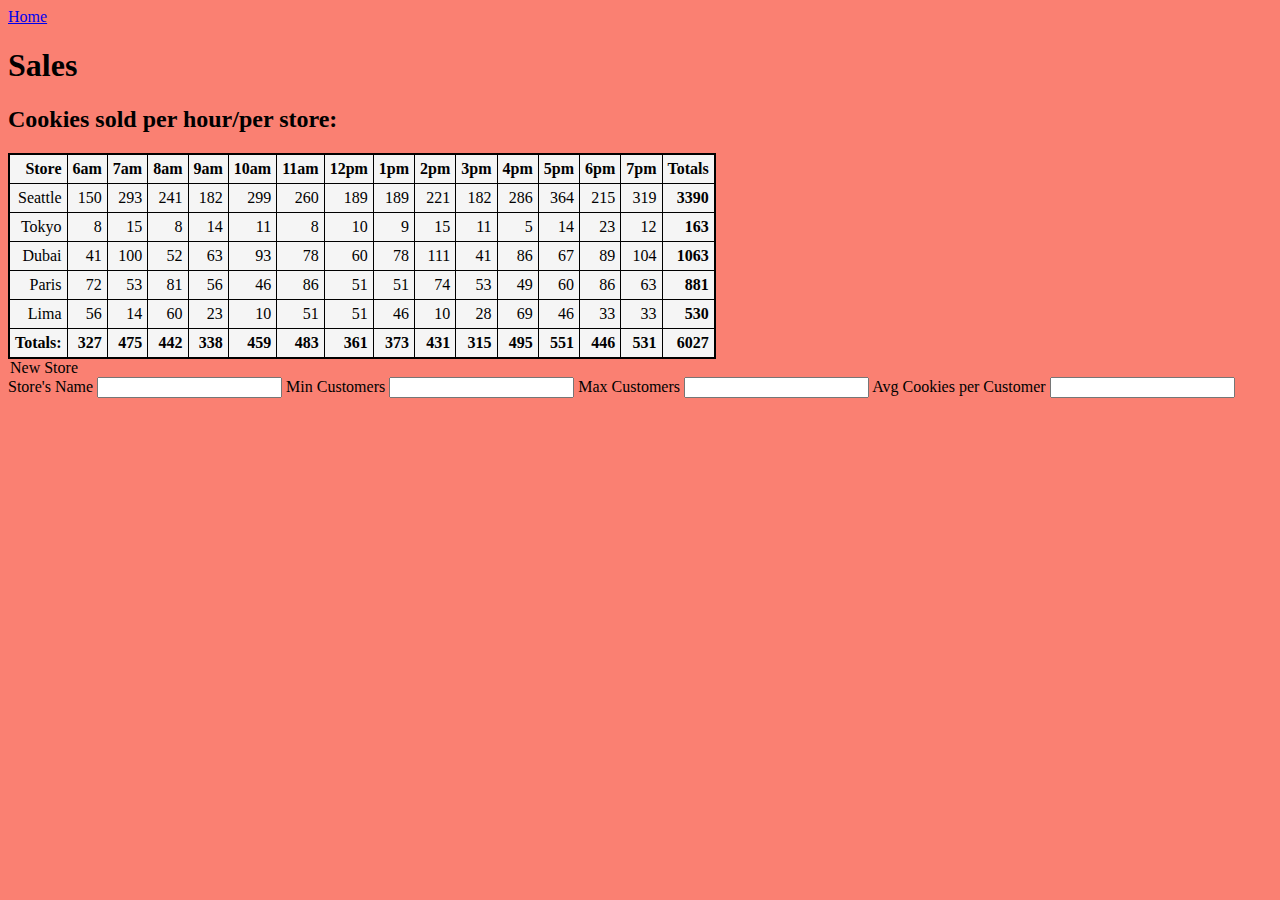
==== sales.html @ 5fb89e4c "added form for new store to store.html" ====
<!DOCTYPE html>
<html>
<head>
  <title>Sales</title>
  <link href="style.css" type="text/css" rel="stylesheet">
</head>
<body >
  <nav>
    <a href="index.html">Home</a>
  </nav>
  <h1>Sales</h1>
  <h2>Cookies sold per hour/per store:</h2>
  <table id="store table"></table>

    <form>
      <feildset>
        <legend>New Store</legend>
        <label for="storeName">Store's Name</label>
        <input type="text" name="storeName">
        
        <label for="minCustomer">Min Customers</label>
        <input type="number" name="minCustomer">
        
        <label type="maxCustomer">Max Customers</label>
        <input type="number" name="maxCustomer">
       
        <label for="avgCookie">Avg Cookies per Customer</label>
        <input type="number" name="avgCookie">
      </feildset>
    </form>
  
</body>
<script src="app.js"></script>
</html>
---- style.css ----
body{
  background-color: salmon;
}

#index h1{ 
  text-align: center;
}
main > section{
  padding-left: 70px;

}

main > section > img{         
  display: inline;
 
}
main > img{
  border: solid black 5px;
  display: block;
  margin-left: auto;
  margin-right: auto;
  width: 50%;
}

ul{
  display: inline;
}
#city{
  text-decoration: underline;
}

/* ============= Sales HTML ========== */
table{
  background-color: whitesmoke;
  border: solid black 2px;
  border-collapse: collapse;
}
td, th{

  border: solid black 1px;
  padding: 5px;
  text-align: right;
}
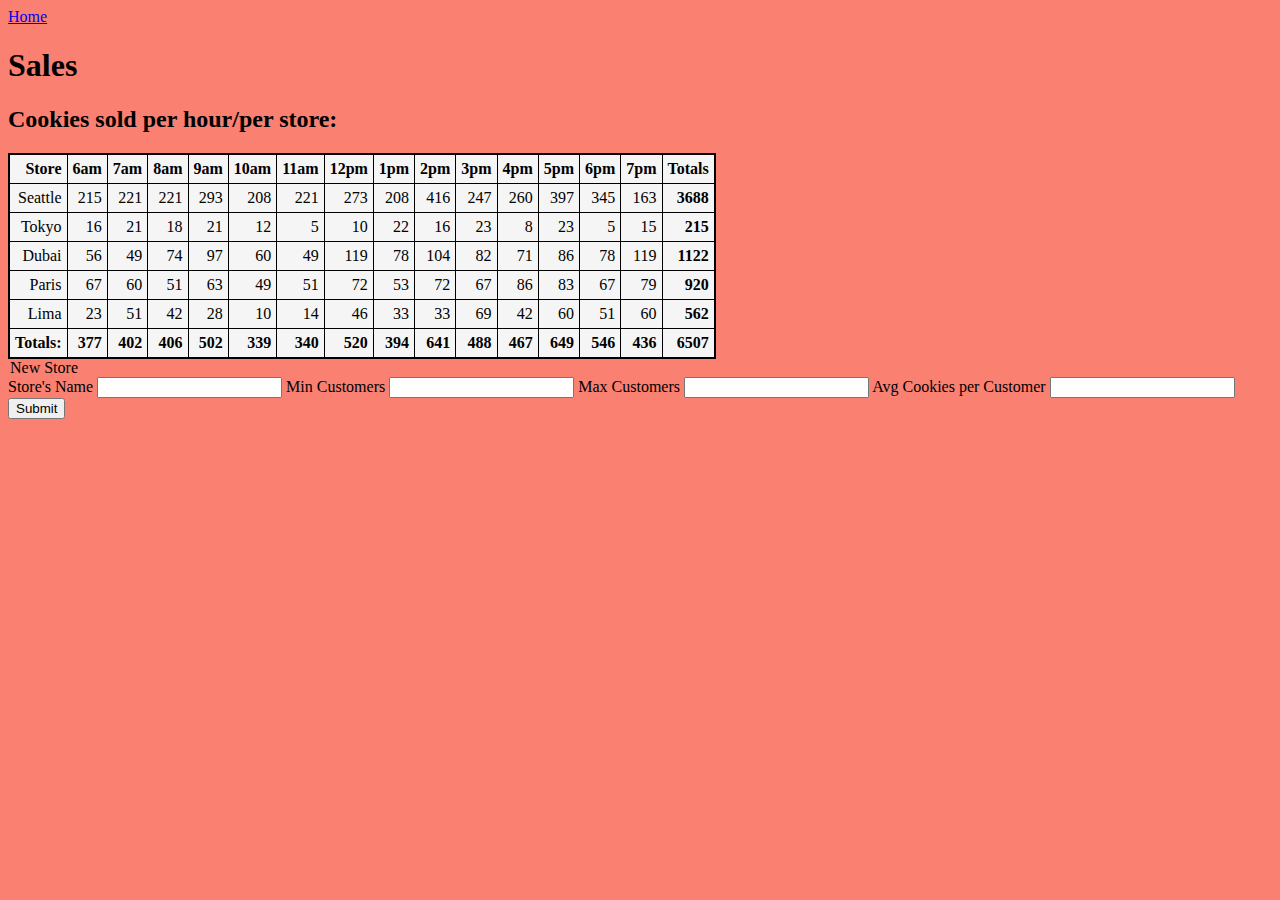
==== commit 45d82df1: "got new store form to push info to table" ====
--- a/sales.html
+++ b/sales.html
@@ -12,7 +12,7 @@
   <h2>Cookies sold per hour/per store:</h2>
   <table id="store table"></table>
 
-    <form>
+    <form id='storeForm'>
       <feildset>
         <legend>New Store</legend>
         <label for="storeName">Store's Name</label>
@@ -27,6 +27,7 @@
         <label for="avgCookie">Avg Cookies per Customer</label>
         <input type="number" name="avgCookie">
       </feildset>
+      <button>Submit</button>
     </form>
   
 </body>
--- a/style.css
+++ b/style.css
@@ -41,4 +41,4 @@
   border: solid black 1px;
   padding: 5px;
   text-align: right;
-}+}
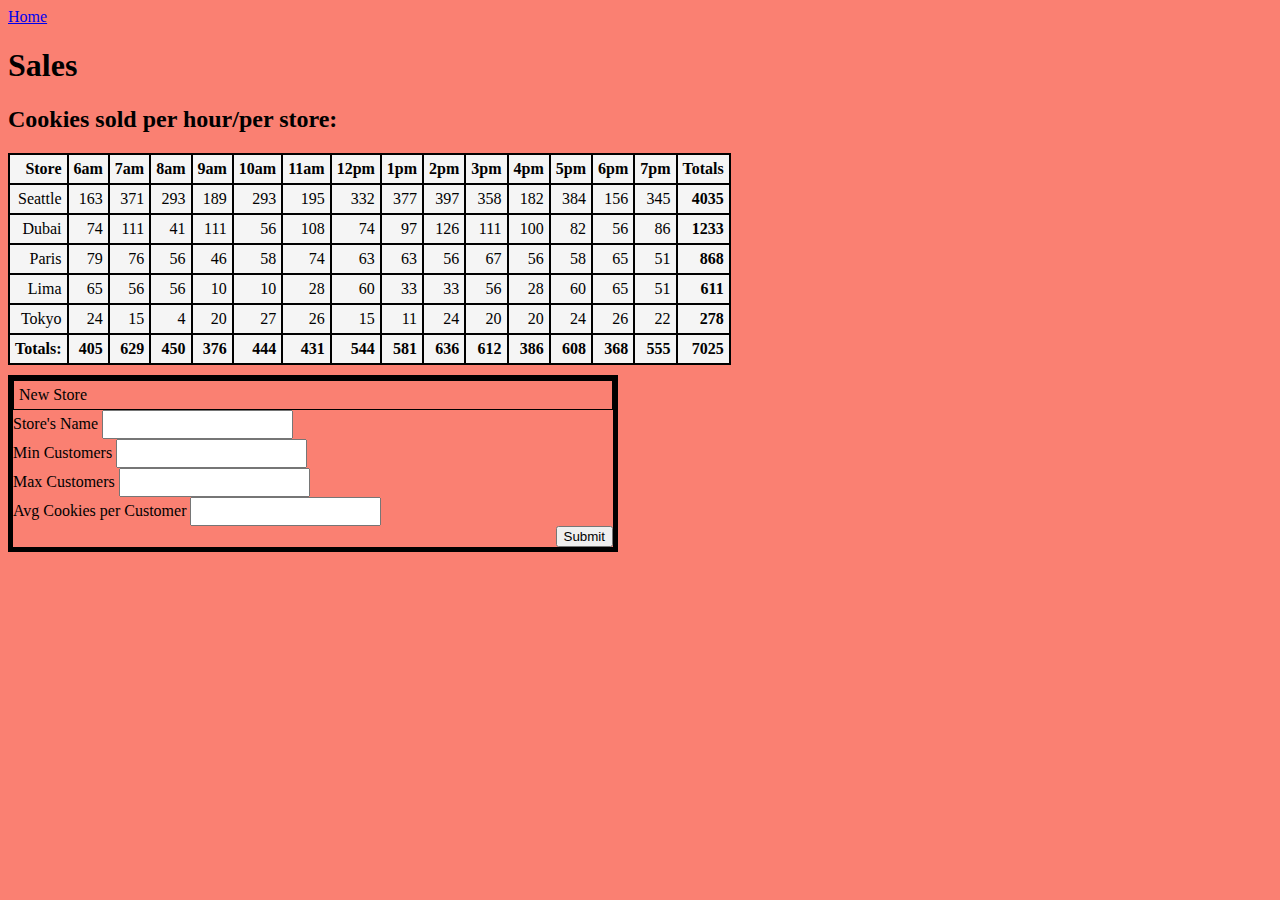
==== commit beb43f9d: "added reset.css tinkered with css file" ====
--- a/sales.html
+++ b/sales.html
@@ -3,6 +3,7 @@
 <head>
   <title>Sales</title>
   <link href="style.css" type="text/css" rel="stylesheet">
+  <link href='reset.css' type='text/css'>
 </head>
 <body >
   <nav>
@@ -10,22 +11,24 @@
   </nav>
   <h1>Sales</h1>
   <h2>Cookies sold per hour/per store:</h2>
-  <table id="store table"></table>
+<!-- 
+  ==================================== Store Table =================================== -->
+  <table id="storeTable"></table>
 
     <form id='storeForm'>
       <feildset>
         <legend>New Store</legend>
         <label for="storeName">Store's Name</label>
-        <input type="text" name="storeName">
+        <input type="text" name="storeName"><br>
         
         <label for="minCustomer">Min Customers</label>
-        <input type="number" name="minCustomer">
+        <input type="number" name="minCustomer"><br>
         
         <label type="maxCustomer">Max Customers</label>
-        <input type="number" name="maxCustomer">
+        <input type="number" name="maxCustomer"><br>
        
         <label for="avgCookie">Avg Cookies per Customer</label>
-        <input type="number" name="avgCookie">
+        <input type="number" name="avgCookie"><br>
       </feildset>
       <button>Submit</button>
     </form>
--- a/style.css
+++ b/style.css
@@ -38,7 +38,36 @@
 }
 td, th{
 
-  border: solid black 1px;
+  border: 2px solid black;
   padding: 5px;
+  text-align: right;  
+}
+form{
+  border: 5px solid black;
+  width: 600px;
+  margin: 10px auto;
+  float: left;
+}
+fieldset{
+  border: 2px solid black;
+  width: 800px;
+  padding: 5px;
+  
+}
+legend{
+  border: 1px solid black;
+  padding: 5px;
+}
+form input{
+  padding: 5px;
+  
+}
+label{
+  float: left
   text-align: right;
+
 }
+button{
+  float: right;
+}
+
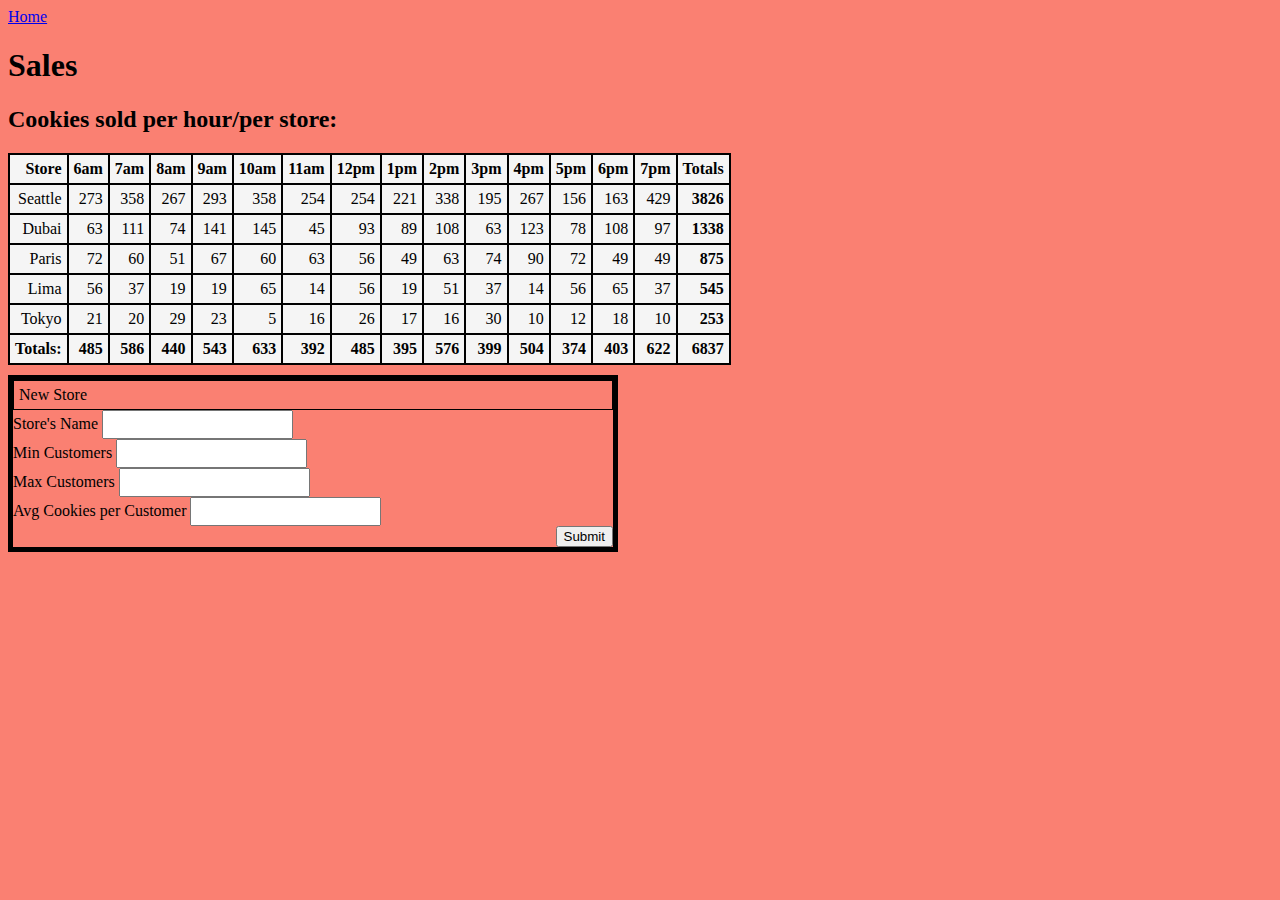
==== commit 48df7231: "adding chenges from class lecture" ====
--- a/sales.html
+++ b/sales.html
@@ -28,7 +28,7 @@
         <input type="number" name="maxCustomer"><br>
        
         <label for="avgCookie">Avg Cookies per Customer</label>
-        <input type="number" name="avgCookie"><br>
+        <input type="text" name="avgCookie"><br>
       </feildset>
       <button>Submit</button>
     </form>
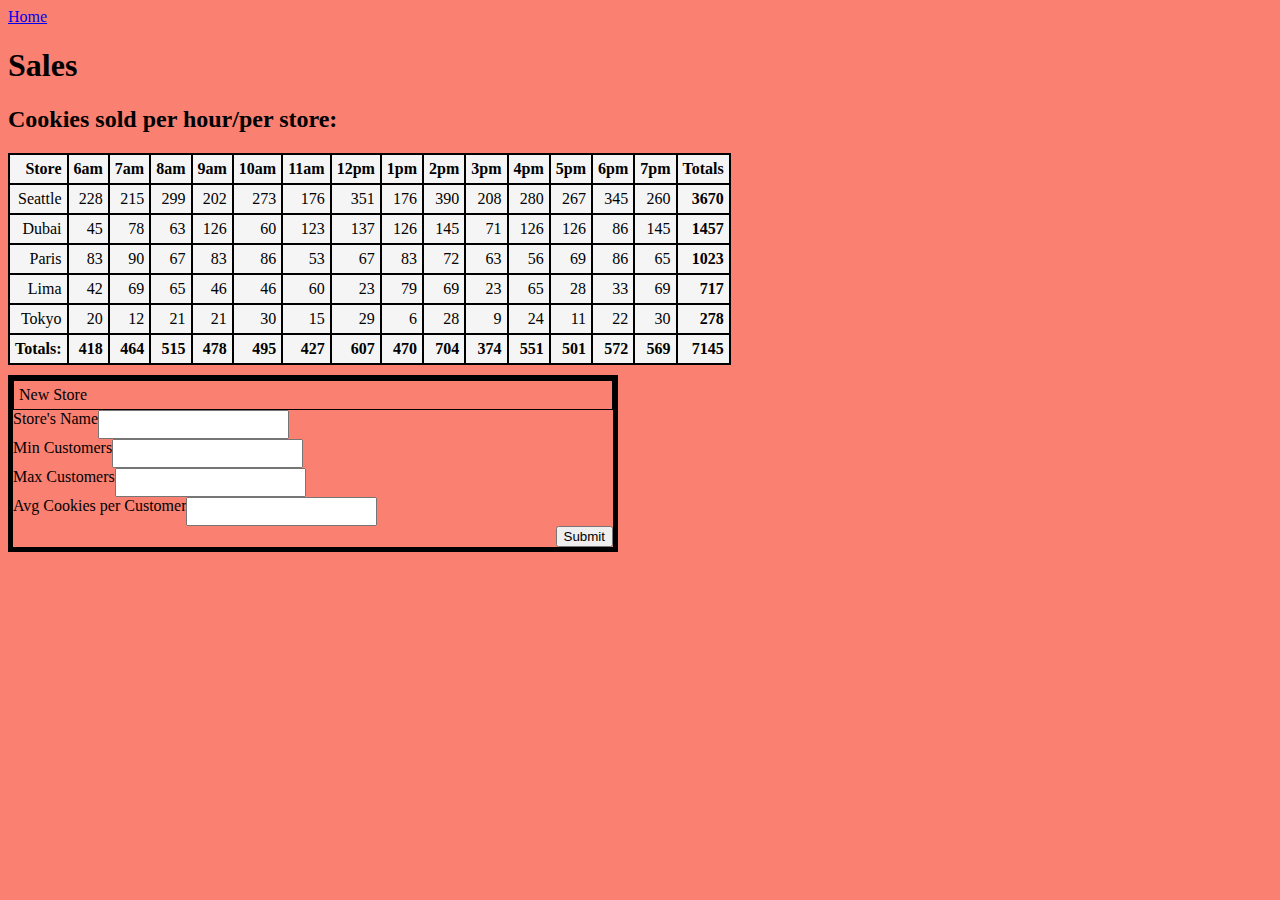
==== commit 9a3c50ff: "touch up work" ====
--- a/sales.html
+++ b/sales.html
@@ -5,19 +5,22 @@
   <link href="style.css" type="text/css" rel="stylesheet">
   <link href='reset.css' type='text/css'>
 </head>
+
 <body >
   <nav>
     <a href="index.html">Home</a>
   </nav>
   <h1>Sales</h1>
   <h2>Cookies sold per hour/per store:</h2>
+  
 <!-- 
   ==================================== Store Table =================================== -->
   <table id="storeTable"></table>
-
+    
     <form id='storeForm'>
+      <legend>New Store</legend>
       <feildset>
-        <legend>New Store</legend>
+        
         <label for="storeName">Store's Name</label>
         <input type="text" name="storeName"><br>
         
--- a/style.css
+++ b/style.css
@@ -7,14 +7,12 @@
   text-align: center;
 }
 main > section{
-  padding-left: 70px;
-
+  height: 175px;
+  background-image: url('img/frosted-cookie.jpg');
+  margin: auto;
+  background-repeat: round;
 }
 
-main > section > img{         
-  display: inline;
- 
-}
 main > img{
   border: solid black 5px;
   display: block;
@@ -23,11 +21,41 @@
   width: 50%;
 }
 
-ul{
-  display: inline;
+p{
+  font-family: 'Balsamiq Sans', cursive;
 }
-#city{
+
+.word{
+  color: yellow;
+  font-family: 'Permanent Marker', cursive;
+  font-size: x-large;
+}
+
+div > #chinook{
+  border: solid black 3px;
+  height:299px;
+  width: 960px;
+}
+div > h3{
+  /* border: solid black 2px; */
+  height: 50px;
+  width: 960px;
+
+}
+
+div > ul > li{
+  display: inline-block;
+  height: 2px;
+  margin: 1px 10px;
+  width: 192px;
+}
+
+.city {
+  font-family: Arial, Helvetica, sans-serif;
   text-decoration: underline;
+  color: cyan;
+  text-emphasis: bold;
+
 }
 
 /* ============= Sales HTML ========== */
@@ -53,6 +81,7 @@
   width: 800px;
   padding: 5px;
   
+  
 }
 legend{
   border: 1px solid black;
@@ -63,7 +92,7 @@
   
 }
 label{
-  float: left
+  float: left;
   text-align: right;
 
 }
@@ -71,3 +100,13 @@
   float: right;
 }
 
+div > ul{
+  height: 200px;
+  width: 960px;
+  margin: auto;
+}
+
+div #bottomPics{
+  display: inline;
+}
+
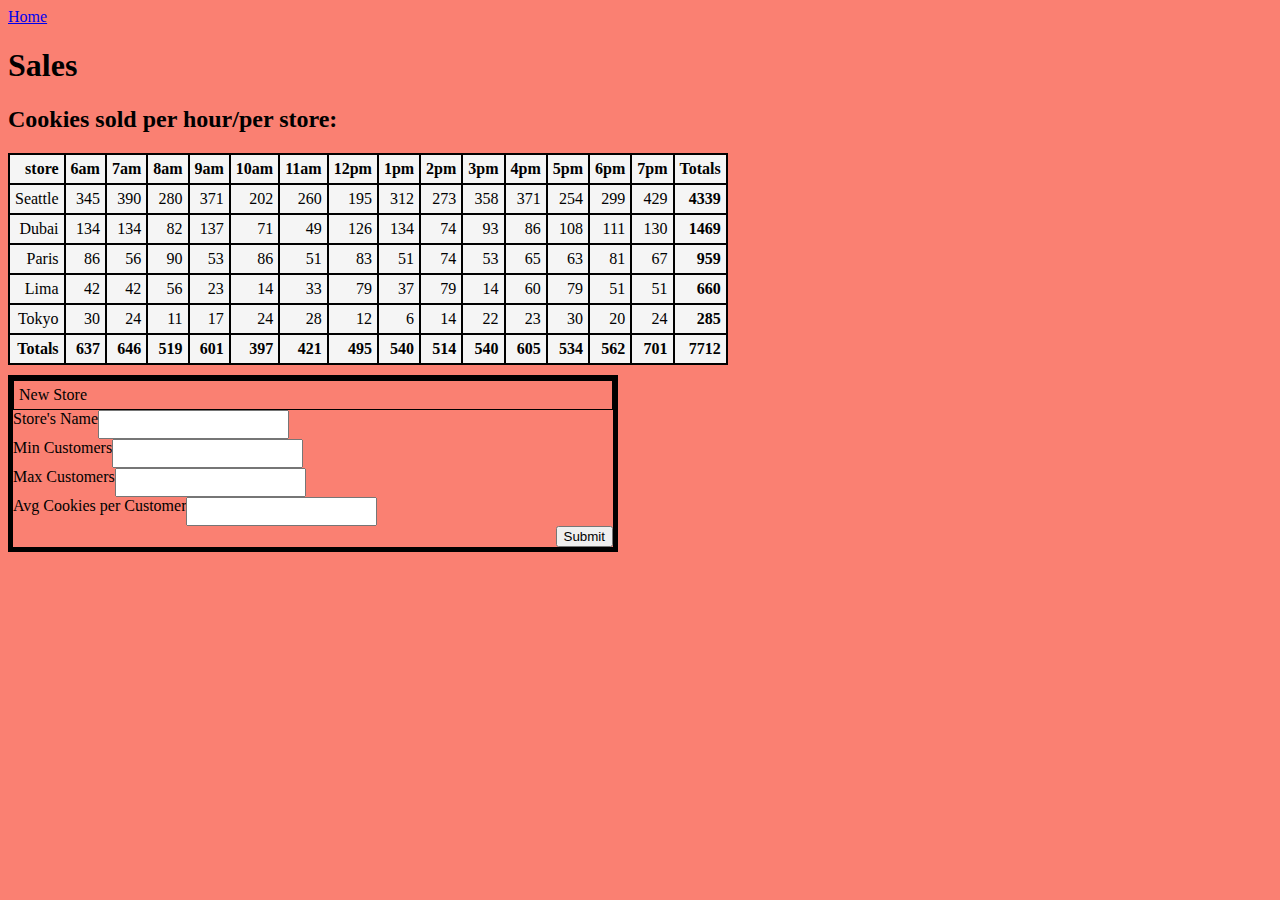
==== commit c1db1523: "made functions to create rows and cells" ====
--- a/sales.html
+++ b/sales.html
@@ -18,9 +18,9 @@
   <table id="storeTable"></table>
     
     <form id='storeForm'>
-      <legend>New Store</legend>
+      
       <feildset>
-        
+        <legend>New Store</legend>
         <label for="storeName">Store's Name</label>
         <input type="text" name="storeName"><br>
         
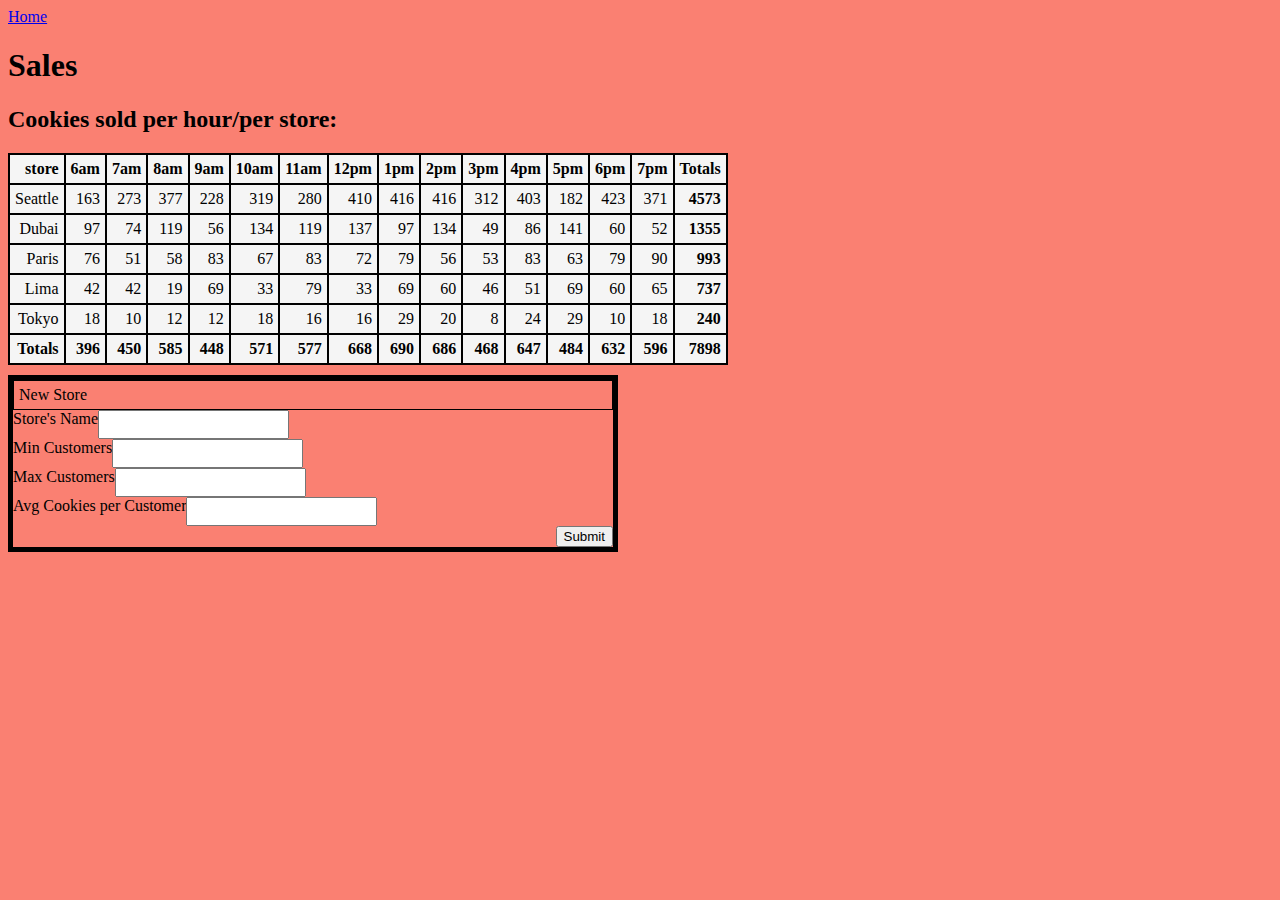
==== commit 89c93b54: "added lines to catch is user didn't put text in a input box" ====
--- a/sales.html
+++ b/sales.html
@@ -2,40 +2,40 @@
 <html>
 <head>
   <title>Sales</title>
-  <link href="style.css" type="text/css" rel="stylesheet">
+  <link href='style.css' type='text/css' rel='stylesheet'>
   <link href='reset.css' type='text/css'>
 </head>
 
 <body >
   <nav>
-    <a href="index.html">Home</a>
+    <a href='index.html'>Home</a>
   </nav>
   <h1>Sales</h1>
   <h2>Cookies sold per hour/per store:</h2>
   
 <!-- 
   ==================================== Store Table =================================== -->
-  <table id="storeTable"></table>
+  <table id='storeTable'></table>
     
     <form id='storeForm'>
       
       <feildset>
         <legend>New Store</legend>
-        <label for="storeName">Store's Name</label>
-        <input type="text" name="storeName"><br>
+        <label for='storeName'>Store's Name</label>
+        <input type='text' name='storeName'><br>
         
-        <label for="minCustomer">Min Customers</label>
-        <input type="number" name="minCustomer"><br>
+        <label for='minCustomer'>Min Customers</label>
+        <input type='number' name='minCustomer'><br>
         
-        <label type="maxCustomer">Max Customers</label>
-        <input type="number" name="maxCustomer"><br>
+        <label type='maxCustomer'>Max Customers</label>
+        <input type='number' name='maxCustomer'><br>
        
-        <label for="avgCookie">Avg Cookies per Customer</label>
-        <input type="text" name="avgCookie"><br>
+        <label for='avgCookie'>Avg Cookies per Customer</label>
+        <input type="text" name='avgCookie'><br>
       </feildset>
       <button>Submit</button>
     </form>
   
 </body>
-<script src="app.js"></script>
+<script src='app.js'></script>
 </html>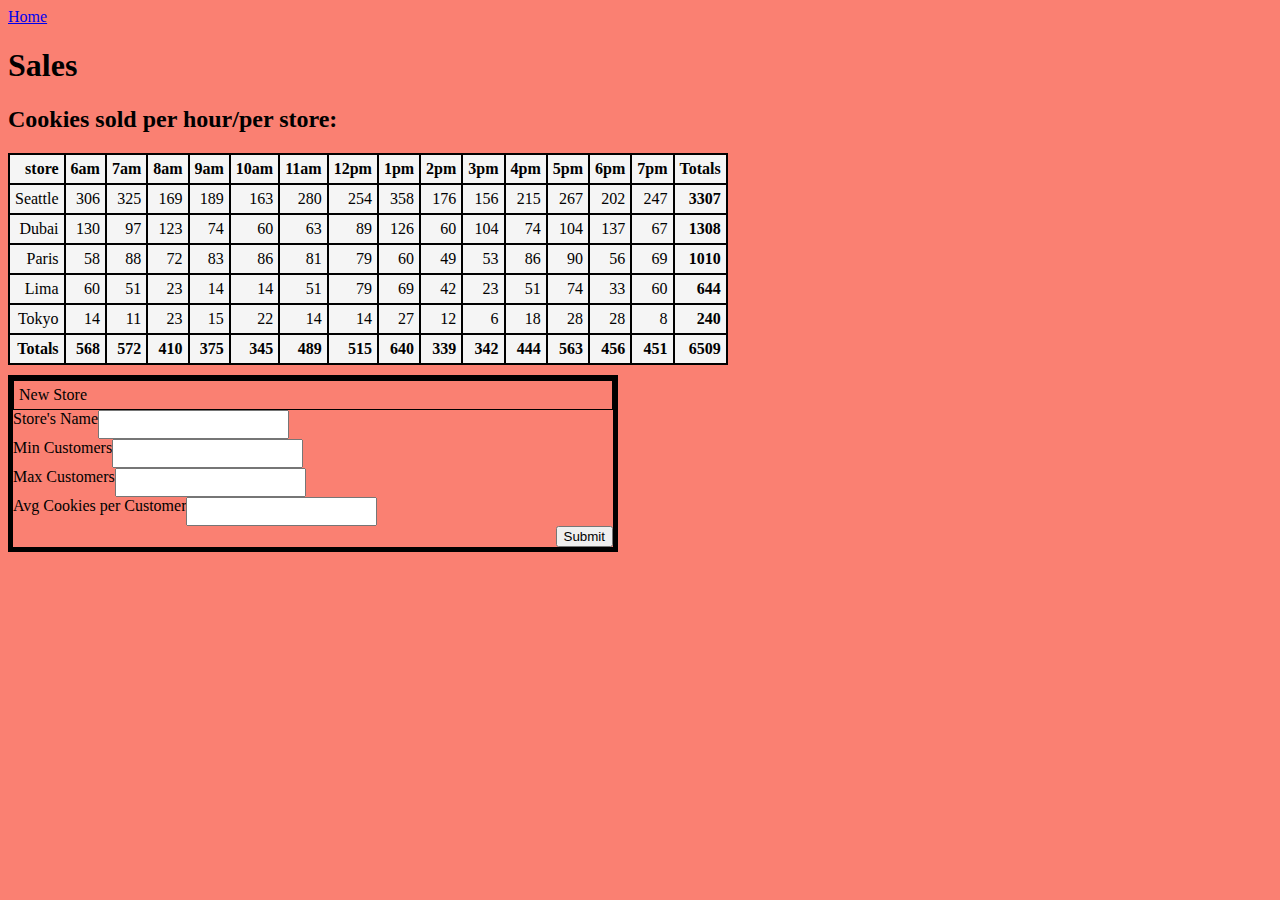
==== commit 035e4c58: "..." ====
--- a/sales.html
+++ b/sales.html
@@ -2,8 +2,8 @@
 <html>
 <head>
   <title>Sales</title>
+  <link href='reset.css' type='text/css'>
   <link href='style.css' type='text/css' rel='stylesheet'>
-  <link href='reset.css' type='text/css'>
 </head>
 
 <body >
